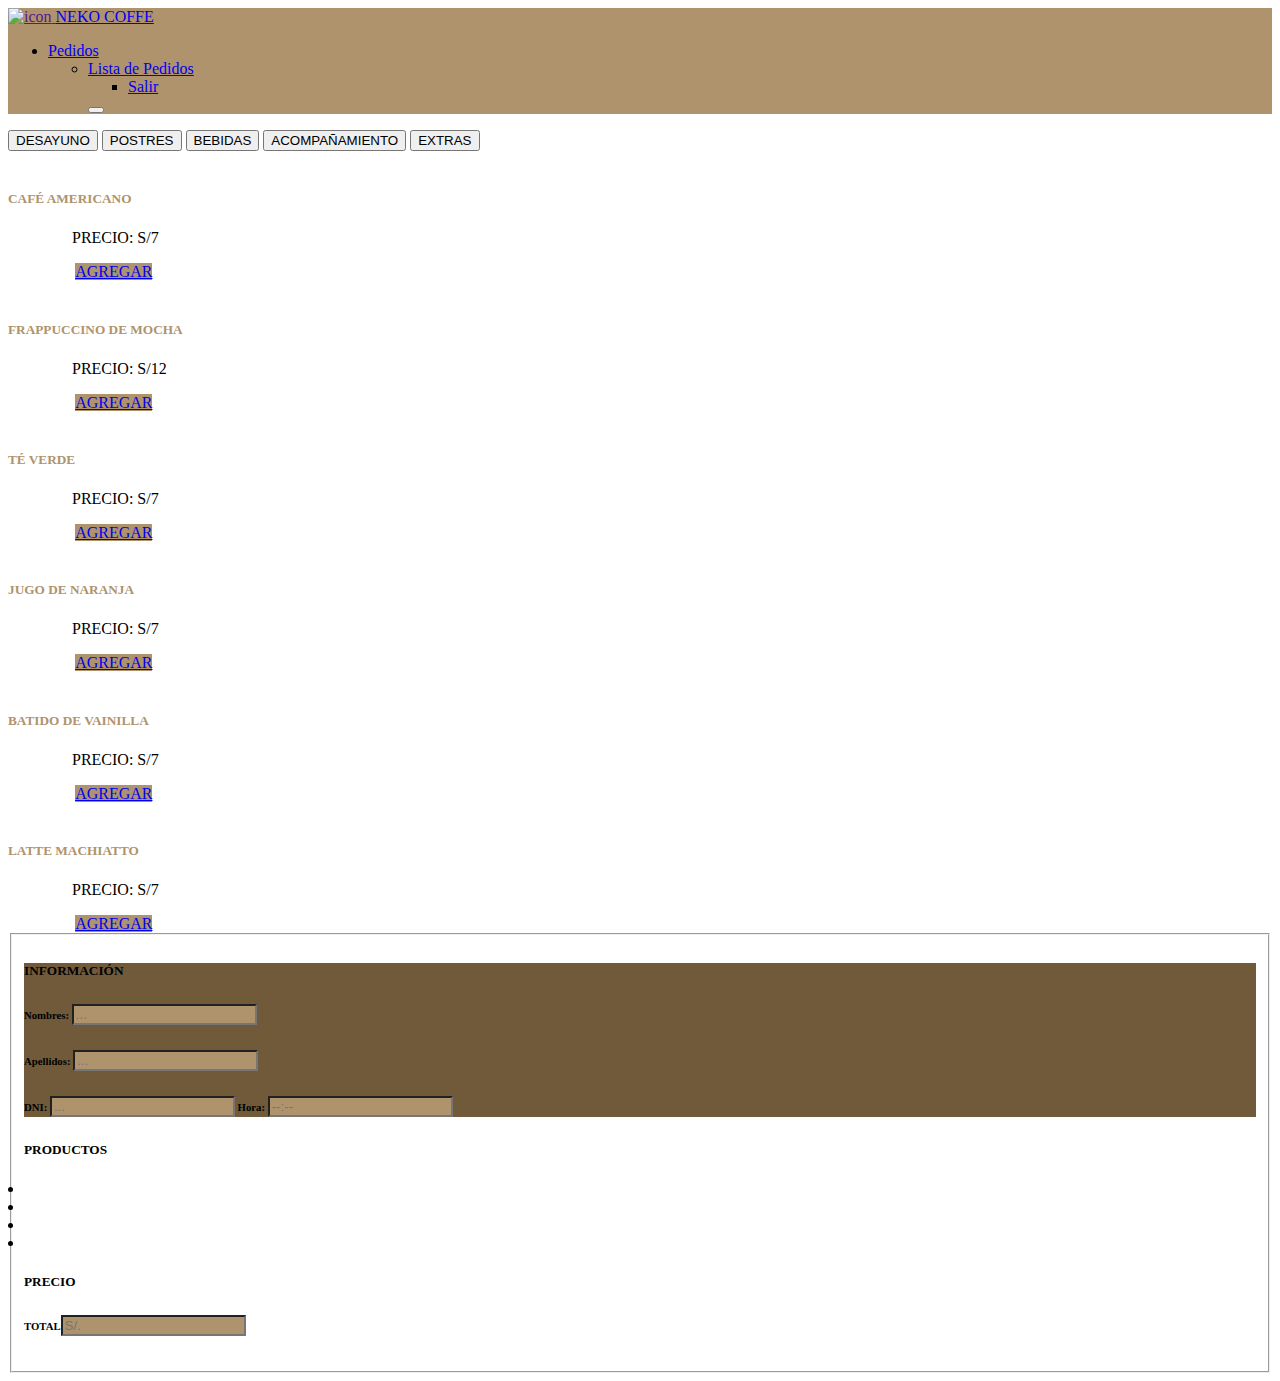
==== index.html @ 9fcb431f "a}" ====
<!DOCTYPE html>
<html lang="es">
<head>
  <meta charset="UTF-8">
  <meta name="viewport" content="width=device-width, initial-scale=1.0">
  <title>cafe</title>
  <link rel="stylesheet" href="styles.css">
  <link href="https://cdn.jsdelivr.net/npm/bootstrap@5.3.2/dist/css/bootstrap.min.css" rel="stylesheet" integrity="sha384-T3c6CoIi6uLrA9TneNEoa7RxnatzjcDSCmG1MXxSR1GAsXEV/Dwwykc2MPK8M2HN" crossorigin="anonymous">
</head>

<!-- barra de arriba -->
<nav class="navbar navbar-expand-lg" style="background-color: #AF936D;">
  <div class="container-fluid">

    <a href=""><img src="https://i.pinimg.com/564x/64/98/44/64984441360201571f21cf7997fa477f.jpg" alt="icon" width="40" height="40"> </a>
    <a class="navbar-brand nav-nombre" href="#">NEKO COFFE</a>

    <ul class="navbar-nav">
      <li class="nav-item text-end">
        <a class="nav-link active text-light" aria-current="page" href="#">Pedidos</a>
      </li>
      <ul class="navbar-nav">
      <li class="nav-item">
        <a class="nav-link active  text-light"  href="#">Lista de Pedidos</a>
      </li>
      <ul class="navbar-nav">
        <li class="nav-item">
          <a class="nav-link active  text-light"  href="#">Salir</a>
        </li>
    </ul>

    <!-- BOTONES DE BUSQUEDA (ENTRAR A CADA APARTADO) -->
    <button class="navbar-toggler" type="button" data-bs-toggle="collapse" data-bs-target="#navbarNavAltMarkup" aria-controls="navbarNavAltMarkup" aria-expanded="false" aria-label="Toggle navigation">
      <span class="navbar-toggler-icon"></span>
    </button>
    <div class="collapse navbar-collapse" id="navbarNavAltMarkup">
      <div class="navbar-nav">
      </div>
    </div>
  </div>
</nav>

<div class="button-container">
  <button class="horizontal-button">DESAYUNO</button>
  <button class="horizontal-button">POSTRES</button>
  <button class="horizontal-button">BEBIDAS</button>
  <button class="horizontal-button">ACOMPAÑAMIENTO</button>
  <button class="horizontal-button">EXTRAS</button>
</div>



<!-- cafes -->
    <div class="container">
        <div class="row justify-content-center">
          <div class="col-xs-12 col-sm-6 col-md-4 col-lg-3">
            <div class="card m-1 p-3">
              <img src="https://i.pinimg.com/564x/ef/b2/2c/efb22cbcfab1410b503ddcdcede78589.jpg" class="card-img-top" alt="">
              <div class="card-body">
                <h5 class="card-title  text-center" style="color: #AF936D;">CAFÉ AMERICANO</h5>
                <p class="card-text">     PRECIO: S/7</p>               
                     <a href="#" class="btn btn-block"  style="background-color: #AF936D;" >AGREGAR</a>
              </div>
            </div>
          </div>
      
          <!-- Repite este bloque para cada elemento -->
      
          <div class="col-xs-12 col-sm-6 col-md-4 col-lg-3">
            <div class="card m-1 p-3">
              <img src="https://i.pinimg.com/564x/80/3c/24/803c245da7e21a30ae89da5a5435f850.jpg" class="card-img-top" alt="">
              <div class="card-body">
                <h5 class="card-title  text-center" style="color: #AF936D;">FRAPPUCCINO DE MOCHA</h5>
                <p class="card-text">    PRECIO: S/12 </p>
                     <a href="#" class="btn btn-block"  style="background-color: #AF936D;" >AGREGAR</a>
              </div>
            </div>
          </div>

          <div class="col-xs-12 col-sm-6 col-md-4 col-lg-3">
            <div class="card m-1 p-3">
              <img src="https://i.pinimg.com/564x/e5/17/5c/e5175c6b4e0cf174bf4823029b73cd8d.jpg" class="card-img-top" alt="">
              <div class="card-body">
                <h5 class="card-title  text-center" style="color: #AF936D;">TÉ VERDE</h5>
                <p class="card-text">    PRECIO: S/7</p>
                     <a href="#" class="btn btn-block"  style="background-color: #AF936D;" >AGREGAR</a>
              </div>
            </div>
          </div>

          <div class="col-xs-12 col-sm-6 col-md-4 col-lg-3">
            <div class="card m-1 p-3">
              <img src="https://i.pinimg.com/564x/94/77/3f/94773f7c58903330dbaad7a0896f1032.jpg" class="card-img-top" alt="">
              <div class="card-body">
                <h5 class="card-title  text-center" style="color: #AF936D;">JUGO DE NARANJA</h5>
                <p class="card-text">     PRECIO: S/7</p>
                     <a href="#" class="btn btn-block"  style="background-color: #AF936D;" >AGREGAR</a>
              </div>
            </div>
          </div>

          <div class="col-xs-12 col-sm-6 col-md-4 col-lg-3">
            <div class="card m-1 p-3">
              <img src="https://i.pinimg.com/564x/5e/7a/1e/5e7a1e24d518b4c831f6853b4b9e0f10.jpg" class="card-img-top" alt="">
              <div class="card-body">
                <h5 class="card-title  text-center" style="color: #AF936D;">BATIDO DE VAINILLA</h5>
                <p class="card-text">     PRECIO: S/7</p>
                     <a href="#" class="btn btn-block"  style="background-color: #AF936D;" >AGREGAR</a>
              </div>
            </div>
          </div>

   

          <div class="col-xs-12 col-sm-6 col-md-4 col-lg-3">
            <div class="card m-1 p-3">
              <img src="https://i.pinimg.com/564x/26/f3/86/26f386a074d603256483357657e19f74.jpg" class="card-img-top" alt="">
              <div class="card-body">
                <h5 class="card-title  text-center" style="color: #AF936D;">LATTE MACHIATTO</h5>
                <p class="card-text" >     PRECIO: S/7</p>
                     <a href="#" class="btn btn-block"  style="background-color: #AF936D;" >AGREGAR</a>
              </div>
            </div>
          </div>
        </div>
      </div>
<fieldset>

 

      <div class="tarjeta">
        <div class="card">
          <div class="card-body"   style="background-color: #715a39;">
            <h5 class="card-title">INFORMACIÓN</h5>
            <h6>Nombres: <input  style="background-color: #AF936D;" type="text" class="input" placeholder="..." ></h6>
            <h6>Apellidos: <input style="background-color: #AF936D;" type="text" class="input" placeholder="..."></h6>
            <h6>DNI: <input style="background-color: #AF936D;" type="text" class="input1" placeholder="..."> Hora: <input style="background-color: #AF936D;" type="text" class="input2" placeholder="--:--"></h6> 
          </div>
        </div>
    <div>
      <div>
        <div class="card">
          <div class="card-body">
            <h5 class="card-title">PRODUCTOS</h5>
            <li></li>
            <li></li>
            <li></li>
            <li></li>

          </div>
          
        </div>
        <h5 class="card-title">PRECIO</h5>

        <h6>TOTAL<input  style="background-color: #AF936D;" type="text" class="input" placeholder="S/." >

      </div>
    </div>
    
  </div>


      <!-- 
        probando carrusel
       -->

       <!-- 
       
       <div class="container w-50 mx-auto mt-3  pb-5">
        <div id="carouselExampleIndicators" class="carousel slide w-50 mx-auto mt-3 pb-5">
          <div class="carousel-indicators">
            <button type="button" data-bs-target="#carouselExampleIndicators" data-bs-slide-to="0" class="active" aria-current="true" aria-label="Slide 1"></button>
            <button type="button" data-bs-target="#carouselExampleIndicators" data-bs-slide-to="1" aria-label="Slide 2"></button>
            <button type="button" data-bs-target="#carouselExampleIndicators" data-bs-slide-to="2" aria-label="Slide 3"></button>
            <button type="button" data-bs-target="#carouselExampleIndicators" data-bs-slide-to="3" aria-label="Slide 4"></button>
            <button type="button" data-bs-target="#carouselExampleIndicators" data-bs-slide-to="4" aria-label="Slide 5"></button>
            <button type="button" data-bs-target="#carouselExampleIndicators" data-bs-slide-to="5" aria-label="Slide 6"></button>
            <button type="button" data-bs-target="#carouselExampleIndicators" data-bs-slide-to="6" aria-label="Slide 7"></button>
            <button type="button" data-bs-target="#carouselExampleIndicators" data-bs-slide-to="7" aria-label="Slide 8"></button>
            <button type="button" data-bs-target="#carouselExampleIndicators" data-bs-slide-to="8" aria-label="Slide 1"></button>
          </div>
          <div class="carousel-inner">
            <div class="carousel-item active">
              <img src="https://i.pinimg.com/564x/26/f3/86/26f386a074d603256483357657e19f74.jpg" class="d-block w-100" alt="causa">
            </div>
            <div class="carousel-item">
              <img src="https://gourmet.expob2b.es/uploads/fotos_noticias/2018/03/17327-140204-recetas-originales-ceviche-peruano-de-pescado.jpg" class="d-block w-100" alt="ceviche">
            </div>
            <div class="carousel-item">
              <img src="https://i.ytimg.com/vi/Bl75h3rLlBU/maxresdefault.jpg" class="d-block w-100" >
            </div>
            <div class="carousel-item">
              <img src="https://www.recetasnestle.com.pe/sites/default/files/srh_recipes/535186920a8b142c9d521f8e9390fedd.jpg" class="d-block w-100" alt="aji de gallina">
            </div>
            <div class="carousel-item">
              <img src="https://www.ytuqueplanes.com/imagenes/fotos/novedades/pollo-a-la-brasa.jpg" class="d-block w-100" alt="pollo a la brasa">
            </div>
            <div class="carousel-item">
              <img src="https://berfrut.pe/wp-content/uploads/2023/05/blog5.jpg" class="d-block w-100" alt="papa a la huancaina">
            </div>
            <div class="carousel-item">
              <img src="https://i.ytimg.com/vi/u9AMJGOF26g/maxresdefault.jpg" class="d-block w-100" alt="pachamanca">
            </div>
            <div class="carousel-item">
              <img src="https://www.rcrperu.com/wp-content/uploads/2021/06/juane.jpg" class="d-block w-100" alt="juane">
            </div>
          </div>
          <button class="carousel-control-prev" type="button" data-bs-target="#carouselExampleIndicators" data-bs-slide="prev">
            <span class="carousel-control-prev-icon" aria-hidden="true"></span>
            <span class="visually-hidden">Previous</span>
          </button>
          <button class="carousel-control-next" type="button" data-bs-target="#carouselExampleIndicators" data-bs-slide="next">
            <span class="carousel-control-next-icon" aria-hidden="true"></span>
            <span class="visually-hidden">Next</span>
          </button>
        </div>
    -->

       
        
</body>
</html>
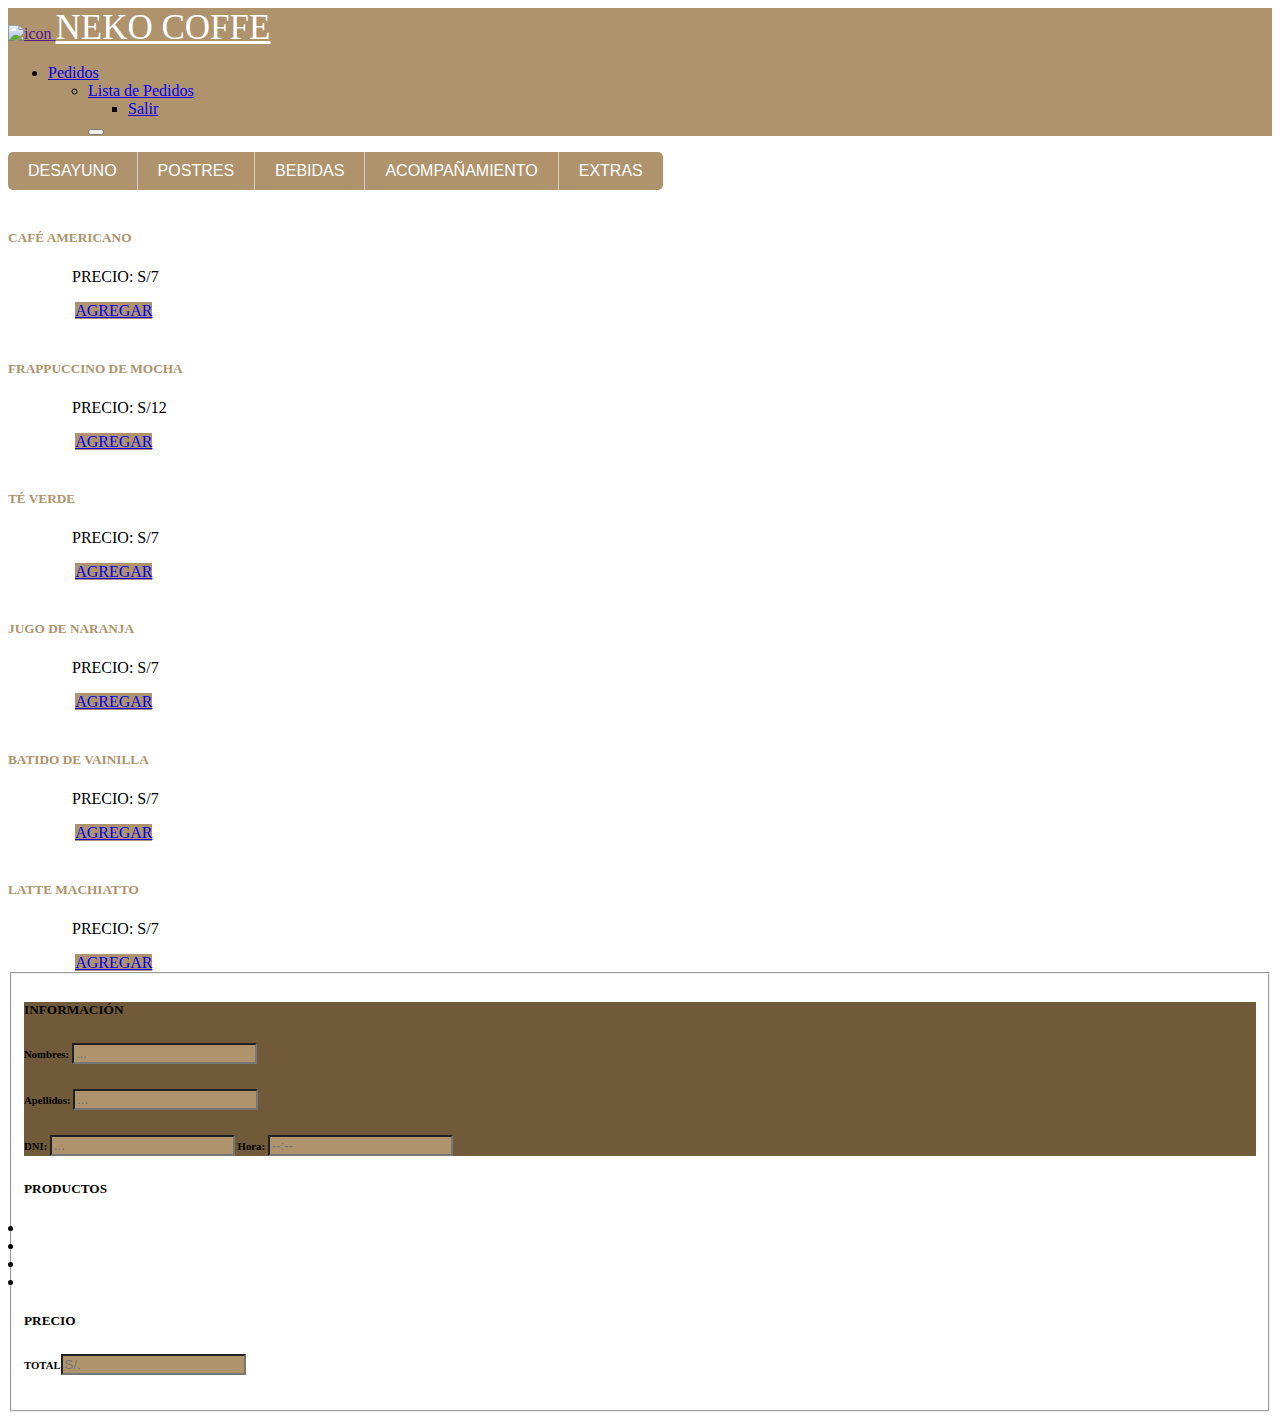
==== commit 2aada49f: "a}" ====
--- a/index.html
+++ b/index.html
@@ -4,7 +4,7 @@
   <meta charset="UTF-8">
   <meta name="viewport" content="width=device-width, initial-scale=1.0">
   <title>cafe</title>
-  <link rel="stylesheet" href="styles.css">
+  <link rel="stylesheet" href="a.css">
   <link href="https://cdn.jsdelivr.net/npm/bootstrap@5.3.2/dist/css/bootstrap.min.css" rel="stylesheet" integrity="sha384-T3c6CoIi6uLrA9TneNEoa7RxnatzjcDSCmG1MXxSR1GAsXEV/Dwwykc2MPK8M2HN" crossorigin="anonymous">
 </head>
 
--- a/a.css
+++ b/a.css
@@ -0,0 +1,49 @@
+.card {
+    height: 100%; /* Establece una altura fija para las tarjetas */
+}
+
+.informacion{
+    display: inline;
+}
+
+.nav-nombre {
+    color: white;
+    font-family: Concert One;
+    font-size: 35px;
+}
+
+
+.card-img-top {
+    /* Estilos para la imagen */
+    width: 100%; /* Ancho al 100% del contenedor */
+    height: auto; /* Altura automática para mantener la proporción */
+}
+
+
+.button-container {
+    display: flex;
+}
+
+.horizontal-button {
+    padding: 10px 20px;
+    border: none;
+    background-color:  #AF936D;
+    color: white;
+    font-size: 16px;
+    cursor: pointer;
+    border-radius: 0;
+}
+
+.horizontal-button:first-child {
+    border-top-left-radius: 5px;
+    border-bottom-left-radius: 5px;
+}
+
+.horizontal-button:last-child {
+    border-top-right-radius: 5px;
+    border-bottom-right-radius: 5px;
+}
+
+.horizontal-button:not(:last-child) {
+    border-right: 1px solid #ccc;
+}
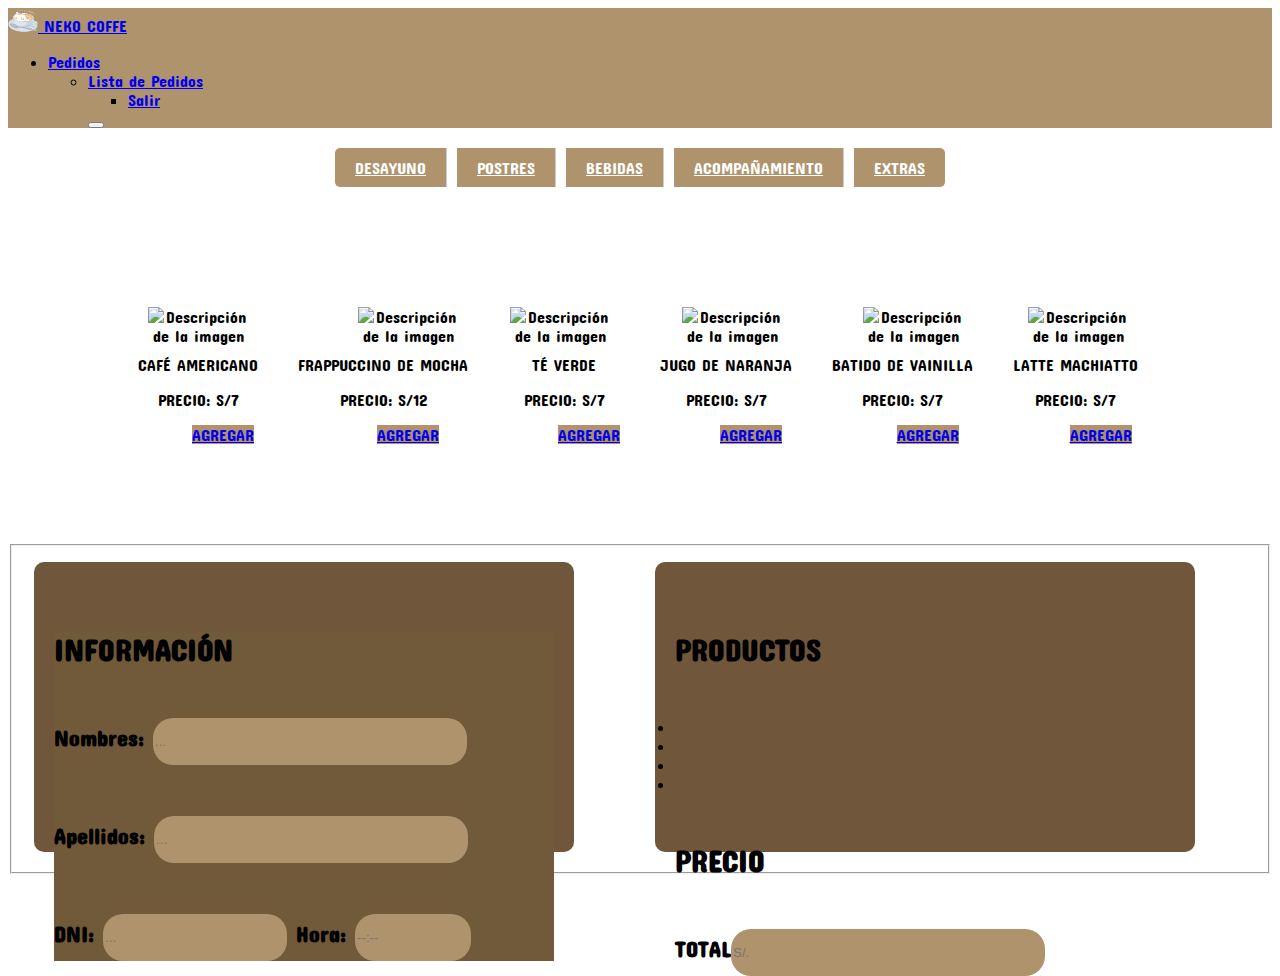
==== commit f188577a: "a" ====
--- a/index.html
+++ b/index.html
@@ -5,15 +5,21 @@
   <meta name="viewport" content="width=device-width, initial-scale=1.0">
   <title>cafe</title>
   <link rel="stylesheet" href="a.css">
+  <link rel="icon" href="https://i.pinimg.com/564x/9d/96/7b/9d967bf45b0c168e768c14854164b99f.jpg">
+    
   <link href="https://cdn.jsdelivr.net/npm/bootstrap@5.3.2/dist/css/bootstrap.min.css" rel="stylesheet" integrity="sha384-T3c6CoIi6uLrA9TneNEoa7RxnatzjcDSCmG1MXxSR1GAsXEV/Dwwykc2MPK8M2HN" crossorigin="anonymous">
 </head>
 
+<!-- probando -->
 <!-- barra de arriba -->
 <nav class="navbar navbar-expand-lg" style="background-color: #AF936D;">
   <div class="container-fluid">
 
-    <a href=""><img src="https://i.pinimg.com/564x/64/98/44/64984441360201571f21cf7997fa477f.jpg" alt="icon" width="40" height="40"> </a>
-    <a class="navbar-brand nav-nombre" href="#">NEKO COFFE</a>
+    
+    <a class="navbar-brand" href="#">
+      <img src="222.png" alt="Logo" width="30" height="24" class="d-inline-block align-text-top">
+      NEKO COFFE
+    </a>
 
     <ul class="navbar-nav">
       <li class="nav-item text-end">
@@ -40,95 +46,71 @@
   </div>
 </nav>
 
+
+
 <div class="button-container">
-  <button class="horizontal-button">DESAYUNO</button>
-  <button class="horizontal-button">POSTRES</button>
-  <button class="horizontal-button">BEBIDAS</button>
-  <button class="horizontal-button">ACOMPAÑAMIENTO</button>
-  <button class="horizontal-button">EXTRAS</button>
+ 
+  
+   
+  <a href="desayuno.html " class="horizontal-button">DESAYUNO</a>
+  <a href="postres.html" class="horizontal-button">POSTRES</a>
+  <a href="bebidas.html" class="horizontal-button">BEBIDAS</a>
+  <a href="acompañamiento.html" class="horizontal-button">ACOMPAÑAMIENTO</a>
+  <a href="extras.html" class="horizontal-button">EXTRAS</a>
+
 </div>
 
+  <div class="image-text-container">
+    <div class="image-container">
+      <div class="image-with-text">
+        <img src="https://i.pinimg.com/564x/ef/b2/2c/efb22cbcfab1410b503ddcdcede78589.jpg" alt="Descripción de la imagen">
+        <p>CAFÉ AMERICANO</p>
+   
+        <p class="card-text">PRECIO: S/7</p>
+             <a href="#" class="btn btn-block"  style="background-color: #AF936D;" >AGREGAR</a>
+      </div>
 
+      <div class="image-with-text">
+        <img src="https://i.pinimg.com/564x/1b/61/2b/1b612b9cd88ecc149aa91ef066c433a1.jpg" alt="Descripción de la imagen">
+        <p>FRAPPUCCINO DE MOCHA</p>
+        <p class="card-text">PRECIO: S/12</p>
+             <a href="#" class="btn btn-block"  style="background-color: #AF936D;" >AGREGAR</a>
+      </div>
 
-<!-- cafes -->
-    <div class="container">
-        <div class="row justify-content-center">
-          <div class="col-xs-12 col-sm-6 col-md-4 col-lg-3">
-            <div class="card m-1 p-3">
-              <img src="https://i.pinimg.com/564x/ef/b2/2c/efb22cbcfab1410b503ddcdcede78589.jpg" class="card-img-top" alt="">
-              <div class="card-body">
-                <h5 class="card-title  text-center" style="color: #AF936D;">CAFÉ AMERICANO</h5>
-                <p class="card-text">     PRECIO: S/7</p>               
-                     <a href="#" class="btn btn-block"  style="background-color: #AF936D;" >AGREGAR</a>
-              </div>
-            </div>
-          </div>
-      
-          <!-- Repite este bloque para cada elemento -->
-      
-          <div class="col-xs-12 col-sm-6 col-md-4 col-lg-3">
-            <div class="card m-1 p-3">
-              <img src="https://i.pinimg.com/564x/80/3c/24/803c245da7e21a30ae89da5a5435f850.jpg" class="card-img-top" alt="">
-              <div class="card-body">
-                <h5 class="card-title  text-center" style="color: #AF936D;">FRAPPUCCINO DE MOCHA</h5>
-                <p class="card-text">    PRECIO: S/12 </p>
-                     <a href="#" class="btn btn-block"  style="background-color: #AF936D;" >AGREGAR</a>
-              </div>
-            </div>
-          </div>
+      <div class="image-with-text">
+        <img src="https://st2.depositphotos.com/2309415/5354/i/950/depositphotos_53541807-stock-photo-green-tea-with-lemon-isolated.jpg" alt="Descripción de la imagen">
+        <p>TÉ VERDE</p>
+        <p class="card-text">PRECIO: S/7</p>
+             <a href="#" class="btn btn-block"  style="background-color: #AF936D;" >AGREGAR</a>
+      </div>
 
-          <div class="col-xs-12 col-sm-6 col-md-4 col-lg-3">
-            <div class="card m-1 p-3">
-              <img src="https://i.pinimg.com/564x/e5/17/5c/e5175c6b4e0cf174bf4823029b73cd8d.jpg" class="card-img-top" alt="">
-              <div class="card-body">
-                <h5 class="card-title  text-center" style="color: #AF936D;">TÉ VERDE</h5>
-                <p class="card-text">    PRECIO: S/7</p>
-                     <a href="#" class="btn btn-block"  style="background-color: #AF936D;" >AGREGAR</a>
-              </div>
-            </div>
-          </div>
+      <div class="image-with-text">
+        <img src="https://i.pinimg.com/564x/94/77/3f/94773f7c58903330dbaad7a0896f1032.jpg" alt="Descripción de la imagen">
+        <p>JUGO DE NARANJA</p>
+        <p class="card-text">PRECIO: S/7</p>
+             <a href="#" class="btn btn-block"  style="background-color: #AF936D;" >AGREGAR</a>
+      </div>
 
-          <div class="col-xs-12 col-sm-6 col-md-4 col-lg-3">
-            <div class="card m-1 p-3">
-              <img src="https://i.pinimg.com/564x/94/77/3f/94773f7c58903330dbaad7a0896f1032.jpg" class="card-img-top" alt="">
-              <div class="card-body">
-                <h5 class="card-title  text-center" style="color: #AF936D;">JUGO DE NARANJA</h5>
-                <p class="card-text">     PRECIO: S/7</p>
-                     <a href="#" class="btn btn-block"  style="background-color: #AF936D;" >AGREGAR</a>
-              </div>
-            </div>
-          </div>
+      <div class="image-with-text">
+        <img src="https://i.pinimg.com/564x/5e/7a/1e/5e7a1e24d518b4c831f6853b4b9e0f10.jpg" alt="Descripción de la imagen">
+        <p>BATIDO DE VAINILLA</p>
+        <p class="card-text">PRECIO: S/7</p>
+             <a href="#" class="btn btn-block"  style="background-color: #AF936D;" >AGREGAR</a>
+      </div>
 
-          <div class="col-xs-12 col-sm-6 col-md-4 col-lg-3">
-            <div class="card m-1 p-3">
-              <img src="https://i.pinimg.com/564x/5e/7a/1e/5e7a1e24d518b4c831f6853b4b9e0f10.jpg" class="card-img-top" alt="">
-              <div class="card-body">
-                <h5 class="card-title  text-center" style="color: #AF936D;">BATIDO DE VAINILLA</h5>
-                <p class="card-text">     PRECIO: S/7</p>
-                     <a href="#" class="btn btn-block"  style="background-color: #AF936D;" >AGREGAR</a>
-              </div>
-            </div>
-          </div>
+      <div class="image-with-text">
+        <img src="https://i.pinimg.com/564x/26/f3/86/26f386a074d603256483357657e19f74.jpg" alt="Descripción de la imagen">
+        <p>LATTE MACHIATTO</p>
+        <p class="card-text">PRECIO: S/7</p>
+             <a href="#" class="btn btn-block"  style="background-color: #AF936D;" >AGREGAR</a>
+      </div>
 
-   
+    </div>
+  </div>
 
-          <div class="col-xs-12 col-sm-6 col-md-4 col-lg-3">
-            <div class="card m-1 p-3">
-              <img src="https://i.pinimg.com/564x/26/f3/86/26f386a074d603256483357657e19f74.jpg" class="card-img-top" alt="">
-              <div class="card-body">
-                <h5 class="card-title  text-center" style="color: #AF936D;">LATTE MACHIATTO</h5>
-                <p class="card-text" >     PRECIO: S/7</p>
-                     <a href="#" class="btn btn-block"  style="background-color: #AF936D;" >AGREGAR</a>
-              </div>
-            </div>
-          </div>
-        </div>
-      </div>
 <fieldset>
-
- 
-
-      <div class="tarjeta">
+    <!--  -->
+      <div class="tarjeta2">
         <div class="card">
           <div class="card-body"   style="background-color: #715a39;">
             <h5 class="card-title">INFORMACIÓN</h5>
@@ -148,75 +130,10 @@
             <li></li>
 
           </div>
-          
+          <h5 class="card-title">PRECIO</h5>
+
+          <h6>TOTAL<input  style="background-color: #AF936D;" type="text" class="input" placeholder="S/." >
         </div>
-        <h5 class="card-title">PRECIO</h5>
-
-        <h6>TOTAL<input  style="background-color: #AF936D;" type="text" class="input" placeholder="S/." >
-
       </div>
-    </div>
-    
-  </div>
-
-
-      <!-- 
-        probando carrusel
-       -->
-
-       <!-- 
-       
-       <div class="container w-50 mx-auto mt-3  pb-5">
-        <div id="carouselExampleIndicators" class="carousel slide w-50 mx-auto mt-3 pb-5">
-          <div class="carousel-indicators">
-            <button type="button" data-bs-target="#carouselExampleIndicators" data-bs-slide-to="0" class="active" aria-current="true" aria-label="Slide 1"></button>
-            <button type="button" data-bs-target="#carouselExampleIndicators" data-bs-slide-to="1" aria-label="Slide 2"></button>
-            <button type="button" data-bs-target="#carouselExampleIndicators" data-bs-slide-to="2" aria-label="Slide 3"></button>
-            <button type="button" data-bs-target="#carouselExampleIndicators" data-bs-slide-to="3" aria-label="Slide 4"></button>
-            <button type="button" data-bs-target="#carouselExampleIndicators" data-bs-slide-to="4" aria-label="Slide 5"></button>
-            <button type="button" data-bs-target="#carouselExampleIndicators" data-bs-slide-to="5" aria-label="Slide 6"></button>
-            <button type="button" data-bs-target="#carouselExampleIndicators" data-bs-slide-to="6" aria-label="Slide 7"></button>
-            <button type="button" data-bs-target="#carouselExampleIndicators" data-bs-slide-to="7" aria-label="Slide 8"></button>
-            <button type="button" data-bs-target="#carouselExampleIndicators" data-bs-slide-to="8" aria-label="Slide 1"></button>
-          </div>
-          <div class="carousel-inner">
-            <div class="carousel-item active">
-              <img src="https://i.pinimg.com/564x/26/f3/86/26f386a074d603256483357657e19f74.jpg" class="d-block w-100" alt="causa">
-            </div>
-            <div class="carousel-item">
-              <img src="https://gourmet.expob2b.es/uploads/fotos_noticias/2018/03/17327-140204-recetas-originales-ceviche-peruano-de-pescado.jpg" class="d-block w-100" alt="ceviche">
-            </div>
-            <div class="carousel-item">
-              <img src="https://i.ytimg.com/vi/Bl75h3rLlBU/maxresdefault.jpg" class="d-block w-100" >
-            </div>
-            <div class="carousel-item">
-              <img src="https://www.recetasnestle.com.pe/sites/default/files/srh_recipes/535186920a8b142c9d521f8e9390fedd.jpg" class="d-block w-100" alt="aji de gallina">
-            </div>
-            <div class="carousel-item">
-              <img src="https://www.ytuqueplanes.com/imagenes/fotos/novedades/pollo-a-la-brasa.jpg" class="d-block w-100" alt="pollo a la brasa">
-            </div>
-            <div class="carousel-item">
-              <img src="https://berfrut.pe/wp-content/uploads/2023/05/blog5.jpg" class="d-block w-100" alt="papa a la huancaina">
-            </div>
-            <div class="carousel-item">
-              <img src="https://i.ytimg.com/vi/u9AMJGOF26g/maxresdefault.jpg" class="d-block w-100" alt="pachamanca">
-            </div>
-            <div class="carousel-item">
-              <img src="https://www.rcrperu.com/wp-content/uploads/2021/06/juane.jpg" class="d-block w-100" alt="juane">
-            </div>
-          </div>
-          <button class="carousel-control-prev" type="button" data-bs-target="#carouselExampleIndicators" data-bs-slide="prev">
-            <span class="carousel-control-prev-icon" aria-hidden="true"></span>
-            <span class="visually-hidden">Previous</span>
-          </button>
-          <button class="carousel-control-next" type="button" data-bs-target="#carouselExampleIndicators" data-bs-slide="next">
-            <span class="carousel-control-next-icon" aria-hidden="true"></span>
-            <span class="visually-hidden">Next</span>
-          </button>
-        </div>
-    -->
-
-       
-        
 </body>
 </html>
--- a/a.css
+++ b/a.css
@@ -1,5 +1,8 @@
+@import url('https://fonts.googleapis.com/css2?family=Concert+One&display=swap');
+/* probando */
+
 .card {
-    height: 100%; /* Establece una altura fija para las tarjetas */
+    height: 100%; 
 }
 
 .informacion{
@@ -10,15 +13,29 @@
     color: white;
     font-family: Concert One;
     font-size: 35px;
-}
-
-
-.card-img-top {
-    /* Estilos para la imagen */
-    width: 100%; /* Ancho al 100% del contenedor */
-    height: auto; /* Altura automática para mantener la proporción */
-}
-
+    font-family: Concert One;
+}
+
+.button-container{
+    display: flex ;
+    justify-content: center;
+    gap: 10px;
+    margin: 20px;
+    border-radius: 20px;
+    font-family: Concert One;
+  }
+  
+  .horizontal-button {
+    padding: 10px 20px; 
+    border: 1px solid #ccc;
+    border-radius: 5px; 
+    background-color: #f0f0f0;
+    cursor: pointer; 
+  }
+  
+  .horizontal-button:hover {
+    background-color: #e0e0e0;  
+  }
 
 .button-container {
     display: flex;
@@ -47,3 +64,188 @@
 .horizontal-button:not(:last-child) {
     border-right: 1px solid #ccc;
 }
+
+.tarjeta2 {
+    display: grid;
+    grid-template-columns: 1fr 1fr;
+    gap: 10px;    
+    
+}
+
+.card {
+    background-color: #70573c;
+    width: 500px;
+    height: 250px;
+    margin: 10px;
+    margin-top: 10px;
+    margin-bottom: 10px;
+    font-family: Concert One;
+    padding: 20px;
+    border-radius: 10px;
+}
+
+.card-title2 {
+    font-size: 30px;
+}
+
+.contenedor2 {
+    display: flex;
+    justify-content: center; 
+    align-items: center; 
+    height: 30px;
+}
+
+.tarjeta2 {
+    display: grid;
+    grid-template-columns: 1fr 1fr;
+    gap: 10px;    
+}
+
+.card {
+    background-color: #70573c;
+    width: 500px;
+    height: 250px;
+    margin: 10px;
+    margin-top: 10px;
+    margin-bottom: 10px;
+    font-family: Concert One;
+    padding: 20px;
+    border-radius: 10px;
+}
+.card-title {
+    font-size: 30px;
+}
+
+.input {
+    background-color: #af936d;
+    border: #af936d;
+    width: 310px;
+    height: 45px;
+    border-radius: 20px;
+}
+.input1 {
+    background-color: #af936d;
+    border: #af936d;
+    width: 180px;
+    height: 45px;
+    border-radius: 20px;
+}
+.input2 {
+    background-color: #af936d;
+    border: #af936d;
+    width: 112px;
+    height: 45px;
+    border-radius: 20px;
+}
+
+
+.container3 {
+    text-align: center;
+}
+
+.input3 {
+    background-color: #af936d;
+    border: #af936d;
+    width: 65px;
+    height: 45px;
+    border-radius: 20px;
+}
+.input4 {
+    background-color: #af936d;
+    border: #af936d;
+    width: 65px;
+    height: 45px;
+    border-radius: 20px;
+}
+.input5 {
+    background-color: #af936d;
+    border: #af936d;
+    width: 110px;
+    height: 45px;
+    border-radius: 20px;
+}
+.input0 {
+    background-color: #af936d;
+    border: #af936d;
+    width: 270px;
+    height: 45px;
+    border-radius: 20px;
+}
+
+h6 {
+    font-size: 22px;
+}
+.submit {
+    background-color: #af936d;
+    height: 45px;
+    border-color: #af936d;
+    border-radius: 20px;
+}
+.contenedor {
+    display: flex;
+    justify-content: center; /* Centrar horizontalmente */
+    align-items: center; /* Centrar verticalmente */
+    height: 30px; /* Ajustar la altura del contenedor */
+}
+
+.container {
+    margin: 5px;
+    padding: 5px;
+}
+
+.image-with-text {
+    text-align: center; /* Centra el contenido horizontalmente */
+  }
+  
+  .image-with-text img {
+    display: block; /* Asegura que la imagen no tenga espacio adicional debajo */
+    margin: 0 auto; /* Centra la imagen horizontalmente */
+  }
+  
+  .image-with-text p {
+    margin-top: 10px; /* Espacio entre la imagen y el texto */
+  }
+  
+  .image-text-container{
+    padding: 100px;
+  }
+
+.image-text-container {
+    display: flex;
+    align-items: center;
+  }
+  
+  .image-container {
+    display: flex;
+  }
+  
+  .image-container img {
+    width: 100px; /* Ajusta el tamaño según sea necesario */
+    height: auto; /* Para mantener la proporción */
+    margin-right: 10px; /* Espacio entre las imágenes */
+  }
+  
+  p {
+    margin-left: 20px; /* Espacio entre las imágenes y el texto */
+  }
+  
+  .image-container {
+    display: flex;
+    justify-content: center; /* Centra horizontalmente */
+    align-items: center; /* Centra verticalmente */
+  }
+
+  .image-with-text {
+    text-align: center; /* Centra el contenido horizontalmente */
+    margin: 0 10px; /* Ajusta el espacio entre las imágenes y el texto */
+    font-family: Concert One;
+  }
+
+  .navbar-brand{
+    font-family: Concert One;
+  }
+
+  .navbar-nav{
+    font-family: Concert One;
+  }
+
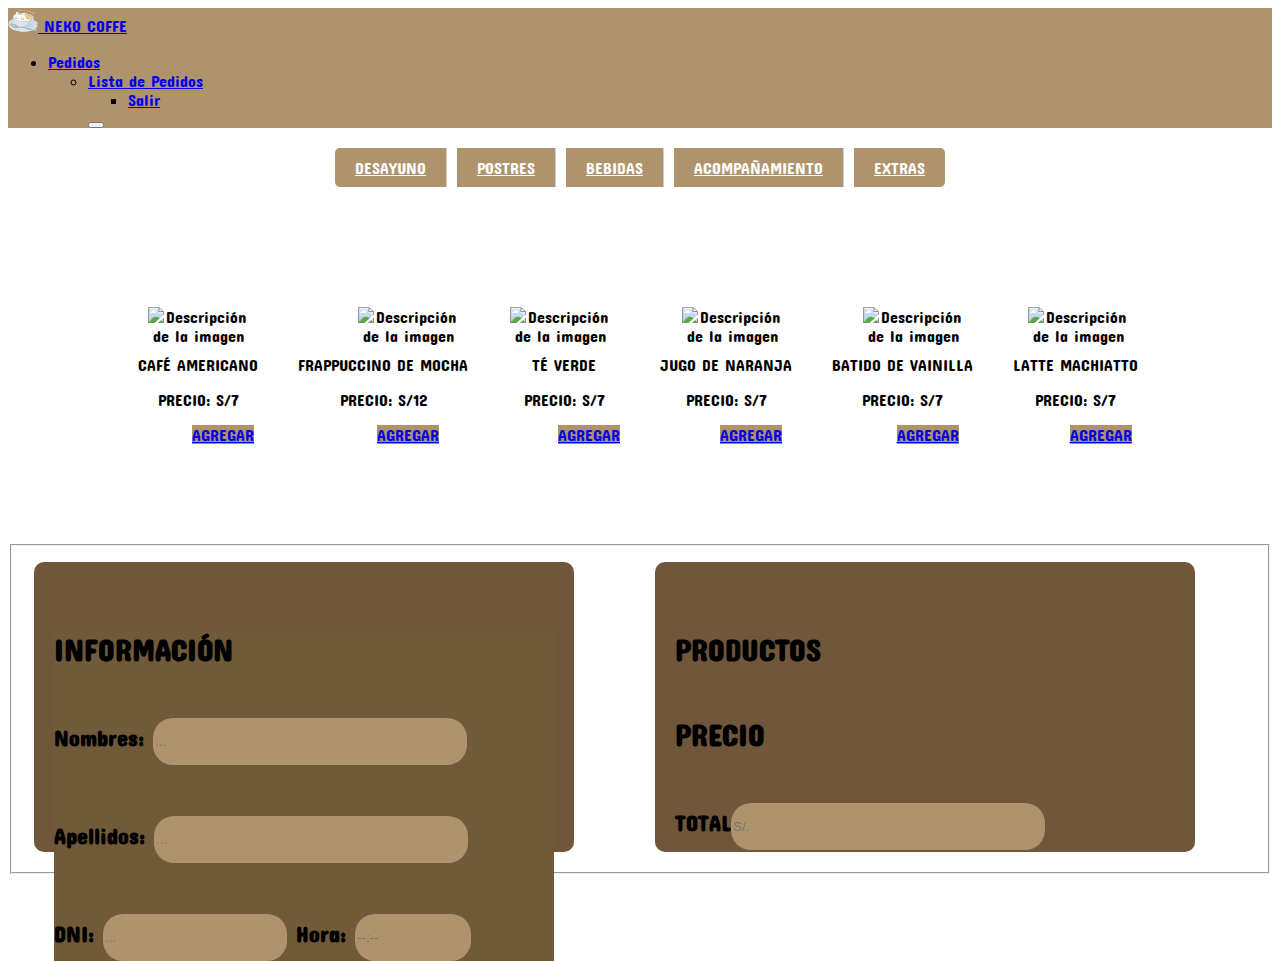
==== commit d0a655e6: "probando" ====
--- a/index.html
+++ b/index.html
@@ -122,12 +122,9 @@
     <div>
       <div>
         <div class="card">
-          <div class="card-body">
+          <div class="card-bodyy">
             <h5 class="card-title">PRODUCTOS</h5>
-            <li></li>
-            <li></li>
-            <li></li>
-            <li></li>
+           
 
           </div>
           <h5 class="card-title">PRECIO</h5>
@@ -135,5 +132,6 @@
           <h6>TOTAL<input  style="background-color: #AF936D;" type="text" class="input" placeholder="S/." >
         </div>
       </div>
+      <script src="script.js"></script>
 </body>
 </html>
--- a/a.css
+++ b/a.css
@@ -249,3 +249,8 @@
     font-family: Concert One;
   }
 
+
+  .image-text-container {
+    display: flex;
+    justify-content: flex-start;
+}
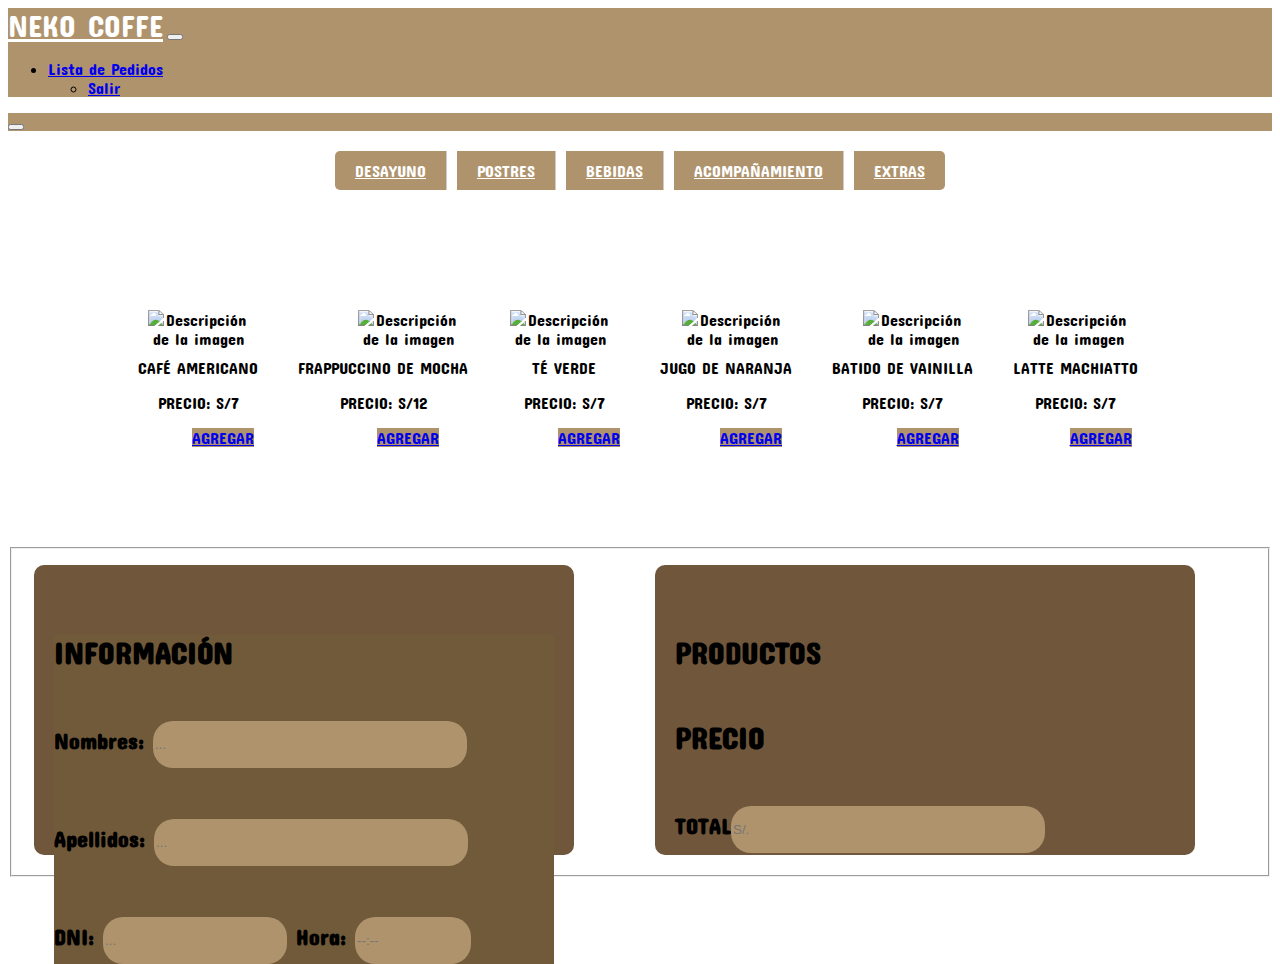
==== commit 87a04fd2: "agregando" ====
--- a/index.html
+++ b/index.html
@@ -4,28 +4,26 @@
   <meta charset="UTF-8">
   <meta name="viewport" content="width=device-width, initial-scale=1.0">
   <title>cafe</title>
-  <link rel="stylesheet" href="a.css">
+  <link rel="stylesheet" href="assets/css/a.css">
   <link rel="icon" href="https://i.pinimg.com/564x/9d/96/7b/9d967bf45b0c168e768c14854164b99f.jpg">
     
   <link href="https://cdn.jsdelivr.net/npm/bootstrap@5.3.2/dist/css/bootstrap.min.css" rel="stylesheet" integrity="sha384-T3c6CoIi6uLrA9TneNEoa7RxnatzjcDSCmG1MXxSR1GAsXEV/Dwwykc2MPK8M2HN" crossorigin="anonymous">
 </head>
-
+<body>
 <!-- probando -->
 <!-- barra de arriba -->
+
 <nav class="navbar navbar-expand-lg" style="background-color: #AF936D;">
   <div class="container-fluid">
-
-    
-    <a class="navbar-brand" href="#">
-      <img src="222.png" alt="Logo" width="30" height="24" class="d-inline-block align-text-top">
-      NEKO COFFE
-    </a>
-
+    <a class="navbar-brand nav-nombre" href="index.html">NEKO COFFE</a>
+    <button class="navbar-toggler" type="button" data-bs-toggle="collapse" data-bs-target="#navbarNavAltMarkup" aria-controls="navbarNavAltMarkup" aria-expanded="false" aria-label="Toggle navigation">
+      <span class="navbar-toggler-icon"></span>
+    </button>
+    <div class="collapse navbar-collapse" id="navbarNavAltMarkup">
+      <div class="navbar-nav">
+      </div>
+    </div>
     <ul class="navbar-nav">
-      <li class="nav-item text-end">
-        <a class="nav-link active text-light" aria-current="page" href="#">Pedidos</a>
-      </li>
-      <ul class="navbar-nav">
       <li class="nav-item">
         <a class="nav-link active  text-light"  href="#">Lista de Pedidos</a>
       </li>
@@ -34,6 +32,14 @@
           <a class="nav-link active  text-light"  href="#">Salir</a>
         </li>
     </ul>
+  </div>
+</nav>   
+<nav class="navbar navbar-expand-lg" style="background-color: #AF936D;">
+  <div class="container-fluid">
+
+
+    
+    
 
     <!-- BOTONES DE BUSQUEDA (ENTRAR A CADA APARTADO) -->
     <button class="navbar-toggler" type="button" data-bs-toggle="collapse" data-bs-target="#navbarNavAltMarkup" aria-controls="navbarNavAltMarkup" aria-expanded="false" aria-label="Toggle navigation">
@@ -132,6 +138,6 @@
           <h6>TOTAL<input  style="background-color: #AF936D;" type="text" class="input" placeholder="S/." >
         </div>
       </div>
-      <script src="script.js"></script>
+      <script src="assets/js/script.js"></script>
 </body>
 </html>
--- a/assets/css/a.css
+++ b/assets/css/a.css
@@ -0,0 +1,264 @@
+@import url('https://fonts.googleapis.com/css2?family=Concert+One&display=swap');
+/* probando */
+
+.card {
+    height: 100%; 
+}
+
+.informacion{
+    display: inline;
+}
+
+.nav-nombre {
+    color: white;
+    font-family: Concert One;
+    font-size: 35px;
+    font-family: Concert One;
+}
+
+.button-container{
+    display: flex ;
+    justify-content: center;
+    gap: 10px;
+    margin: 20px;
+    border-radius: 20px;
+    font-family: Concert One;
+  }
+  
+  .horizontal-button {
+    padding: 10px 20px; 
+    border: 1px solid #ccc;
+    border-radius: 5px; 
+    background-color: #f0f0f0;
+    cursor: pointer; 
+  }
+  
+  .horizontal-button:hover {
+    background-color: #e0e0e0;  
+  }
+
+.button-container {
+    display: flex;
+}
+
+.horizontal-button {
+    padding: 10px 20px;
+    border: none;
+    background-color:  #AF936D;
+    color: white;
+    font-size: 16px;
+    cursor: pointer;
+    border-radius: 0;
+}
+
+.horizontal-button:first-child {
+    border-top-left-radius: 5px;
+    border-bottom-left-radius: 5px;
+}
+
+.horizontal-button:last-child {
+    border-top-right-radius: 5px;
+    border-bottom-right-radius: 5px;
+}
+
+.horizontal-button:not(:last-child) {
+    border-right: 1px solid #ccc;
+}
+
+.tarjeta2 {
+    display: grid;
+    grid-template-columns: 1fr 1fr;
+    gap: 10px;    
+    
+}
+
+.card {
+    background-color: #70573c;
+    width: 500px;
+    height: 250px;
+    margin: 10px;
+    margin-top: 10px;
+    margin-bottom: 10px;
+    font-family: Concert One;
+    padding: 20px;
+    border-radius: 10px;
+}
+
+.card-title2 {
+    font-size: 30px;
+}
+
+.contenedor2 {
+    display: flex;
+    justify-content: center; 
+    align-items: center; 
+    height: 30px;
+}
+
+.tarjeta2 {
+    display: grid;
+    grid-template-columns: 1fr 1fr;
+    gap: 10px;    
+}
+
+.card {
+    background-color: #70573c;
+    width: 500px;
+    height: 250px;
+    margin: 10px;
+    margin-top: 10px;
+    margin-bottom: 10px;
+    font-family: Concert One;
+    padding: 20px;
+    border-radius: 10px;
+}
+.card-title {
+    font-size: 30px;
+}
+
+.input {
+    background-color: #af936d;
+    border: #af936d;
+    width: 310px;
+    height: 45px;
+    border-radius: 20px;
+}
+.input1 {
+    background-color: #af936d;
+    border: #af936d;
+    width: 180px;
+    height: 45px;
+    border-radius: 20px;
+}
+.input2 {
+    background-color: #af936d;
+    border: #af936d;
+    width: 112px;
+    height: 45px;
+    border-radius: 20px;
+}
+
+
+.container3 {
+    text-align: center;
+}
+
+.input3 {
+    background-color: #af936d;
+    border: #af936d;
+    width: 65px;
+    height: 45px;
+    border-radius: 20px;
+}
+.input4 {
+    background-color: #af936d;
+    border: #af936d;
+    width: 65px;
+    height: 45px;
+    border-radius: 20px;
+}
+.input5 {
+    background-color: #af936d;
+    border: #af936d;
+    width: 110px;
+    height: 45px;
+    border-radius: 20px;
+}
+.input0 {
+    background-color: #af936d;
+    border: #af936d;
+    width: 270px;
+    height: 45px;
+    border-radius: 20px;
+}
+
+h6 {
+    font-size: 22px;
+}
+.submit {
+    background-color: #af936d;
+    height: 45px;
+    border-color: #af936d;
+    border-radius: 20px;
+}
+.contenedor {
+    display: flex;
+    justify-content: center; /* Centrar horizontalmente */
+    align-items: center; /* Centrar verticalmente */
+    height: 30px; /* Ajustar la altura del contenedor */
+}
+
+.container {
+    margin: 5px;
+    padding: 5px;
+}
+
+.image-with-text {
+    text-align: center; /* Centra el contenido horizontalmente */
+  }
+  
+  .image-with-text img {
+    display: block; /* Asegura que la imagen no tenga espacio adicional debajo */
+    margin: 0 auto; /* Centra la imagen horizontalmente */
+  }
+  
+  .image-with-text p {
+    margin-top: 10px; /* Espacio entre la imagen y el texto */
+  }
+  
+  .image-text-container{
+    padding: 100px;
+  }
+
+.image-text-container {
+    display: flex;
+    align-items: center;
+  }
+  
+  .image-container {
+    display: flex;
+  }
+  
+  .image-container img {
+    width: 100px; /* Ajusta el tamaño según sea necesario */
+    height: auto; /* Para mantener la proporción */
+    margin-right: 10px; /* Espacio entre las imágenes */
+  }
+  
+  p {
+    margin-left: 20px; /* Espacio entre las imágenes y el texto */
+  }
+  
+  .image-container {
+    display: flex;
+    justify-content: center; /* Centra horizontalmente */
+    align-items: center; /* Centra verticalmente */
+  }
+
+  .image-with-text {
+    text-align: center; /* Centra el contenido horizontalmente */
+    margin: 0 10px; /* Ajusta el espacio entre las imágenes y el texto */
+    font-family: Concert One;
+  }
+
+  .navbar-brand{
+    font-family: Concert One;
+  }
+
+  .navbar-nav{
+    font-family: Concert One;
+  }
+
+
+  .image-text-container {
+    display: flex;
+    justify-content: flex-start;
+}
+
+
+.nav-nombre {
+  color: white;
+  font-family: Concert One;
+  font-size: 30px;
+  
+}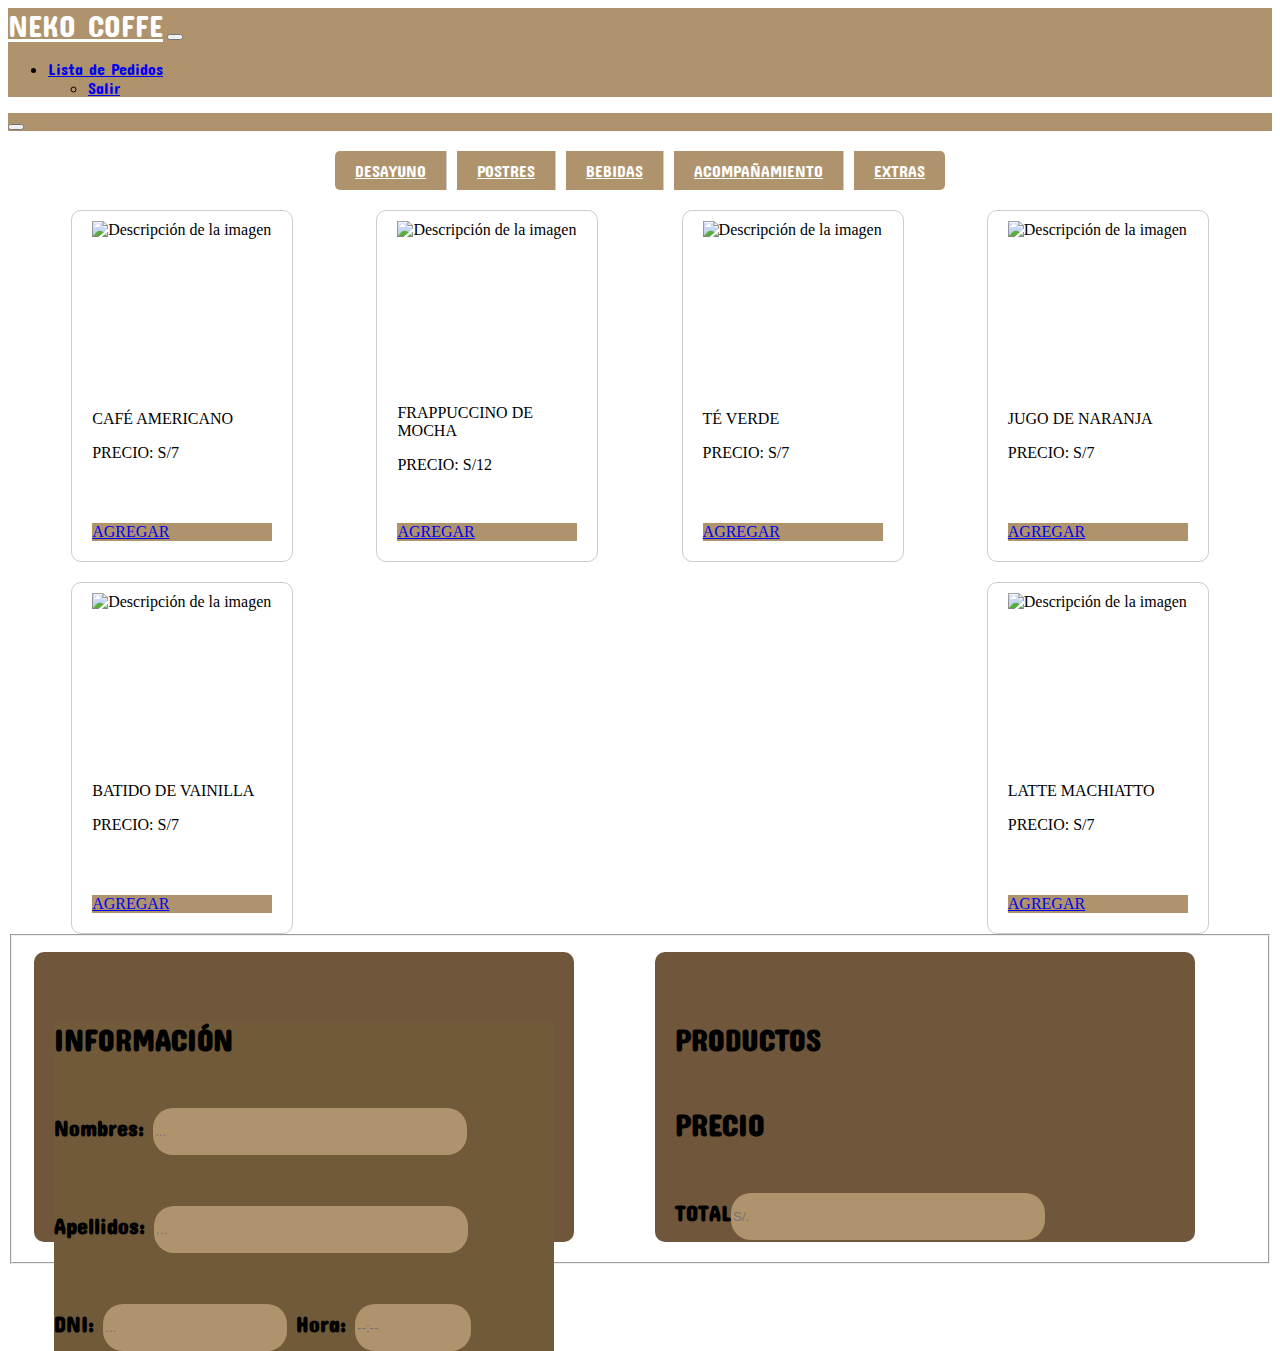
==== commit 24140ebc: "agrganndo" ====
--- a/index.html
+++ b/index.html
@@ -38,6 +38,7 @@
   <div class="container-fluid">
 
 
+
     
     
 
@@ -69,45 +70,68 @@
   <div class="image-text-container">
     <div class="image-container">
       <div class="image-with-text">
+        <div class="entrada-img">
         <img src="https://i.pinimg.com/564x/ef/b2/2c/efb22cbcfab1410b503ddcdcede78589.jpg" alt="Descripción de la imagen">
+        </div>
+        <div>
         <p>CAFÉ AMERICANO</p>
-   
         <p class="card-text">PRECIO: S/7</p>
+        </div>
              <a href="#" class="btn btn-block"  style="background-color: #AF936D;" >AGREGAR</a>
       </div>
 
       <div class="image-with-text">
+        <div class="entrada-img">
         <img src="https://i.pinimg.com/564x/1b/61/2b/1b612b9cd88ecc149aa91ef066c433a1.jpg" alt="Descripción de la imagen">
+        </div>
+        <div>
         <p>FRAPPUCCINO DE MOCHA</p>
         <p class="card-text">PRECIO: S/12</p>
+        </div>
              <a href="#" class="btn btn-block"  style="background-color: #AF936D;" >AGREGAR</a>
       </div>
 
       <div class="image-with-text">
+        <div class="entrada-img">
         <img src="https://st2.depositphotos.com/2309415/5354/i/950/depositphotos_53541807-stock-photo-green-tea-with-lemon-isolated.jpg" alt="Descripción de la imagen">
+        </div>
+        <div>
         <p>TÉ VERDE</p>
         <p class="card-text">PRECIO: S/7</p>
+        </div>
              <a href="#" class="btn btn-block"  style="background-color: #AF936D;" >AGREGAR</a>
       </div>
 
       <div class="image-with-text">
+        <div class="entrada-img">
         <img src="https://i.pinimg.com/564x/94/77/3f/94773f7c58903330dbaad7a0896f1032.jpg" alt="Descripción de la imagen">
+        </div>
+        <div>
         <p>JUGO DE NARANJA</p>
         <p class="card-text">PRECIO: S/7</p>
+        </div>
              <a href="#" class="btn btn-block"  style="background-color: #AF936D;" >AGREGAR</a>
       </div>
 
       <div class="image-with-text">
+        <div class="entrada-img">
         <img src="https://i.pinimg.com/564x/5e/7a/1e/5e7a1e24d518b4c831f6853b4b9e0f10.jpg" alt="Descripción de la imagen">
+        </div>
+        <div>
         <p>BATIDO DE VAINILLA</p>
         <p class="card-text">PRECIO: S/7</p>
+        </div>
              <a href="#" class="btn btn-block"  style="background-color: #AF936D;" >AGREGAR</a>
       </div>
 
       <div class="image-with-text">
+        <div class="entrada-img">
         <img src="https://i.pinimg.com/564x/26/f3/86/26f386a074d603256483357657e19f74.jpg" alt="Descripción de la imagen">
+        </div>
+        <div>
         <p>LATTE MACHIATTO</p>
         <p class="card-text">PRECIO: S/7</p>
+        </div>
              <a href="#" class="btn btn-block"  style="background-color: #AF936D;" >AGREGAR</a>
       </div>
 
--- a/assets/css/a.css
+++ b/assets/css/a.css
@@ -1,264 +1,211 @@
 @import url('https://fonts.googleapis.com/css2?family=Concert+One&display=swap');
 /* probando */
-
-.card {
-    height: 100%; 
-}
-
 .informacion{
     display: inline;
 }
-
-.nav-nombre {
-    color: white;
-    font-family: Concert One;
-    font-size: 35px;
-    font-family: Concert One;
-}
-
-.button-container{
-    display: flex ;
-    justify-content: center;
-    gap: 10px;
-    margin: 20px;
-    border-radius: 20px;
-    font-family: Concert One;
-  }
-  
-  .horizontal-button {
-    padding: 10px 20px; 
-    border: 1px solid #ccc;
-    border-radius: 5px; 
-    background-color: #f0f0f0;
-    cursor: pointer; 
-  }
-  
-  .horizontal-button:hover {
-    background-color: #e0e0e0;  
-  }
-
-.button-container {
-    display: flex;
-}
-
-.horizontal-button {
-    padding: 10px 20px;
-    border: none;
-    background-color:  #AF936D;
-    color: white;
-    font-size: 16px;
-    cursor: pointer;
-    border-radius: 0;
-}
-
-.horizontal-button:first-child {
-    border-top-left-radius: 5px;
-    border-bottom-left-radius: 5px;
-}
-
-.horizontal-button:last-child {
-    border-top-right-radius: 5px;
-    border-bottom-right-radius: 5px;
-}
-
-.horizontal-button:not(:last-child) {
-    border-right: 1px solid #ccc;
-}
-
-.tarjeta2 {
-    display: grid;
-    grid-template-columns: 1fr 1fr;
-    gap: 10px;    
-    
-}
-
-.card {
-    background-color: #70573c;
-    width: 500px;
-    height: 250px;
-    margin: 10px;
-    margin-top: 10px;
-    margin-bottom: 10px;
-    font-family: Concert One;
-    padding: 20px;
-    border-radius: 10px;
-}
-
-.card-title2 {
-    font-size: 30px;
-}
-
-.contenedor2 {
-    display: flex;
-    justify-content: center; 
-    align-items: center; 
-    height: 30px;
-}
-
-.tarjeta2 {
-    display: grid;
-    grid-template-columns: 1fr 1fr;
-    gap: 10px;    
-}
-
-.card {
-    background-color: #70573c;
-    width: 500px;
-    height: 250px;
-    margin: 10px;
-    margin-top: 10px;
-    margin-bottom: 10px;
-    font-family: Concert One;
-    padding: 20px;
-    border-radius: 10px;
-}
-.card-title {
-    font-size: 30px;
-}
-
-.input {
-    background-color: #af936d;
-    border: #af936d;
-    width: 310px;
-    height: 45px;
-    border-radius: 20px;
-}
-.input1 {
-    background-color: #af936d;
-    border: #af936d;
-    width: 180px;
-    height: 45px;
-    border-radius: 20px;
-}
-.input2 {
-    background-color: #af936d;
-    border: #af936d;
-    width: 112px;
-    height: 45px;
-    border-radius: 20px;
-}
-
-
-.container3 {
-    text-align: center;
-}
-
-.input3 {
-    background-color: #af936d;
-    border: #af936d;
-    width: 65px;
-    height: 45px;
-    border-radius: 20px;
-}
-.input4 {
-    background-color: #af936d;
-    border: #af936d;
-    width: 65px;
-    height: 45px;
-    border-radius: 20px;
-}
-.input5 {
-    background-color: #af936d;
-    border: #af936d;
-    width: 110px;
-    height: 45px;
-    border-radius: 20px;
-}
-.input0 {
-    background-color: #af936d;
-    border: #af936d;
-    width: 270px;
-    height: 45px;
-    border-radius: 20px;
-}
-
-h6 {
-    font-size: 22px;
-}
-.submit {
-    background-color: #af936d;
-    height: 45px;
-    border-color: #af936d;
-    border-radius: 20px;
-}
-.contenedor {
-    display: flex;
-    justify-content: center; /* Centrar horizontalmente */
-    align-items: center; /* Centrar verticalmente */
-    height: 30px; /* Ajustar la altura del contenedor */
-}
-
-.container {
-    margin: 5px;
-    padding: 5px;
-}
-
-.image-with-text {
-    text-align: center; /* Centra el contenido horizontalmente */
-  }
-  
-  .image-with-text img {
-    display: block; /* Asegura que la imagen no tenga espacio adicional debajo */
-    margin: 0 auto; /* Centra la imagen horizontalmente */
-  }
-  
-  .image-with-text p {
-    margin-top: 10px; /* Espacio entre la imagen y el texto */
-  }
-  
-  .image-text-container{
-    padding: 100px;
-  }
-
-.image-text-container {
-    display: flex;
-    align-items: center;
-  }
-  
-  .image-container {
-    display: flex;
-  }
-  
-  .image-container img {
-    width: 100px; /* Ajusta el tamaño según sea necesario */
-    height: auto; /* Para mantener la proporción */
-    margin-right: 10px; /* Espacio entre las imágenes */
-  }
-  
-  p {
-    margin-left: 20px; /* Espacio entre las imágenes y el texto */
-  }
-  
-  .image-container {
-    display: flex;
-    justify-content: center; /* Centra horizontalmente */
-    align-items: center; /* Centra verticalmente */
-  }
-
-  .image-with-text {
-    text-align: center; /* Centra el contenido horizontalmente */
-    margin: 0 10px; /* Ajusta el espacio entre las imágenes y el texto */
-    font-family: Concert One;
-  }
-
-  .navbar-brand{
-    font-family: Concert One;
-  }
-
-  .navbar-nav{
-    font-family: Concert One;
-  }
-
-
-  .image-text-container {
-    display: flex;
-    justify-content: flex-start;
-}
-
-
 .nav-nombre {
   color: white;
   font-family: Concert One;
+  font-size: 35px;
+  font-family: Concert One;
+}
+.button-container{
+  display: flex ;
+  justify-content: center;
+  gap: 10px;
+  margin: 20px;
+  border-radius: 20px;
+  font-family: Concert One;
+  }
+.horizontal-button {
+  padding: 10px 20px; 
+  border: 1px solid #ccc;
+  border-radius: 5px; 
+  background-color: #f0f0f0;
+  cursor: pointer; 
+}
+.horizontal-button:hover {
+  background-color: #e0e0e0;  
+}
+.button-container {
+  display: flex;
+}
+.horizontal-button {
+  padding: 10px 20px;
+  border: none;
+  background-color:  #AF936D;
+  color: white;
+  font-size: 16px;
+  cursor: pointer;
+  border-radius: 0;
+}
+.horizontal-button:first-child {
+  border-top-left-radius: 5px;
+  border-bottom-left-radius: 5px;
+}
+.horizontal-button:last-child {
+  border-top-right-radius: 5px;
+  border-bottom-right-radius: 5px;
+}
+.horizontal-button:not(:last-child) {
+  border-right: 1px solid #ccc;
+}
+.tarjeta2 {
+  display: grid;
+  grid-template-columns: 1fr 1fr;
+  gap: 10px;    
+    
+}
+.card {
+  background-color: #70573c;
+  width: 500px;
+  margin: 10px;
+  margin-top: 10px;
+  margin-bottom: 10px;
+  font-family: Concert One;
+  padding: 20px;
+  border-radius: 10px;
+  height: 100%; 
+}
+.card-title2 {
   font-size: 30px;
-  
-}+}
+.contenedor2 {
+  display: flex;
+  justify-content: center; 
+  align-items: center; 
+  height: 30px;
+}
+.tarjeta2 {
+  display: grid;
+  grid-template-columns: 1fr 1fr;
+  gap: 10px;    
+}
+.card {
+  background-color: #70573c;
+  width: 500px;
+  height: 250px;
+  margin: 10px;
+  margin-top: 10px;
+  margin-bottom: 10px;
+  font-family: Concert One;
+  padding: 20px;
+  border-radius: 10px;
+}
+.card-title {
+  font-size: 30px;
+}
+.input {
+  background-color: #af936d;
+  border: #af936d;
+  width: 310px;
+  height: 45px;
+  border-radius: 20px;
+}
+.input1 {
+  background-color: #af936d;
+  border: #af936d;
+  width: 180px;
+  height: 45px;
+  border-radius: 20px;
+}
+.input2 {
+  background-color: #af936d;
+  border: #af936d;
+  width: 112px;
+  height: 45px;
+  border-radius: 20px;
+}
+.container3 {
+  text-align: center;
+}
+.input3 {
+  background-color: #af936d;
+  border: #af936d;
+  width: 65px;
+  height: 45px;
+  border-radius: 20px;
+}
+.input4 {
+  background-color: #af936d;
+  border: #af936d;
+  width: 65px;
+  height: 45px;
+  border-radius: 20px;
+}
+.input5 {
+  background-color: #af936d;
+  border: #af936d;
+  width: 110px;
+  height: 45px;
+  border-radius: 20px;
+}
+.input0 {
+  background-color: #af936d;
+  border: #af936d;
+  width: 270px;
+  height: 45px;
+  border-radius: 20px;
+}
+h6 {
+  font-size: 22px;
+}
+.submit {
+  background-color: #af936d;
+  height: 45px;
+  border-color: #af936d;
+  border-radius: 20px;
+}
+.contenedor {
+  display: flex;
+  justify-content: center; /* Centrar horizontalmente */
+  align-items: center; /* Centrar verticalmente */
+  height: 30px; /* Ajustar la altura del contenedor */
+}
+.container {
+  margin: 5px;
+  padding: 5px;
+}
+
+.image-container {
+  width: 90%;
+  margin: auto;
+  display: flex;
+  align-items: center;
+  justify-content: space-between;
+  gap: 20px;
+  flex-wrap: wrap;
+}
+
+.image-with-text {
+  width: 180px;
+  height: 320px;
+  border: 1px solid rgb(0 0 0 / 0.2);
+  border-radius: 10px;
+  padding: 10px 20px 20px;
+  display: flex;
+  flex-direction: column;
+  justify-content: space-between;
+}
+
+.entrada-img {
+  height: 50%;
+}
+
+.entrada-img > img {
+  width: 100%;
+}
+
+.navbar-brand{
+  font-family: Concert One;
+}
+.navbar-nav{
+  font-family: Concert One;
+}
+
+.nav-nombre {
+  color: white;
+  font-family: Concert One;
+  font-size: 30px;
+}
+
